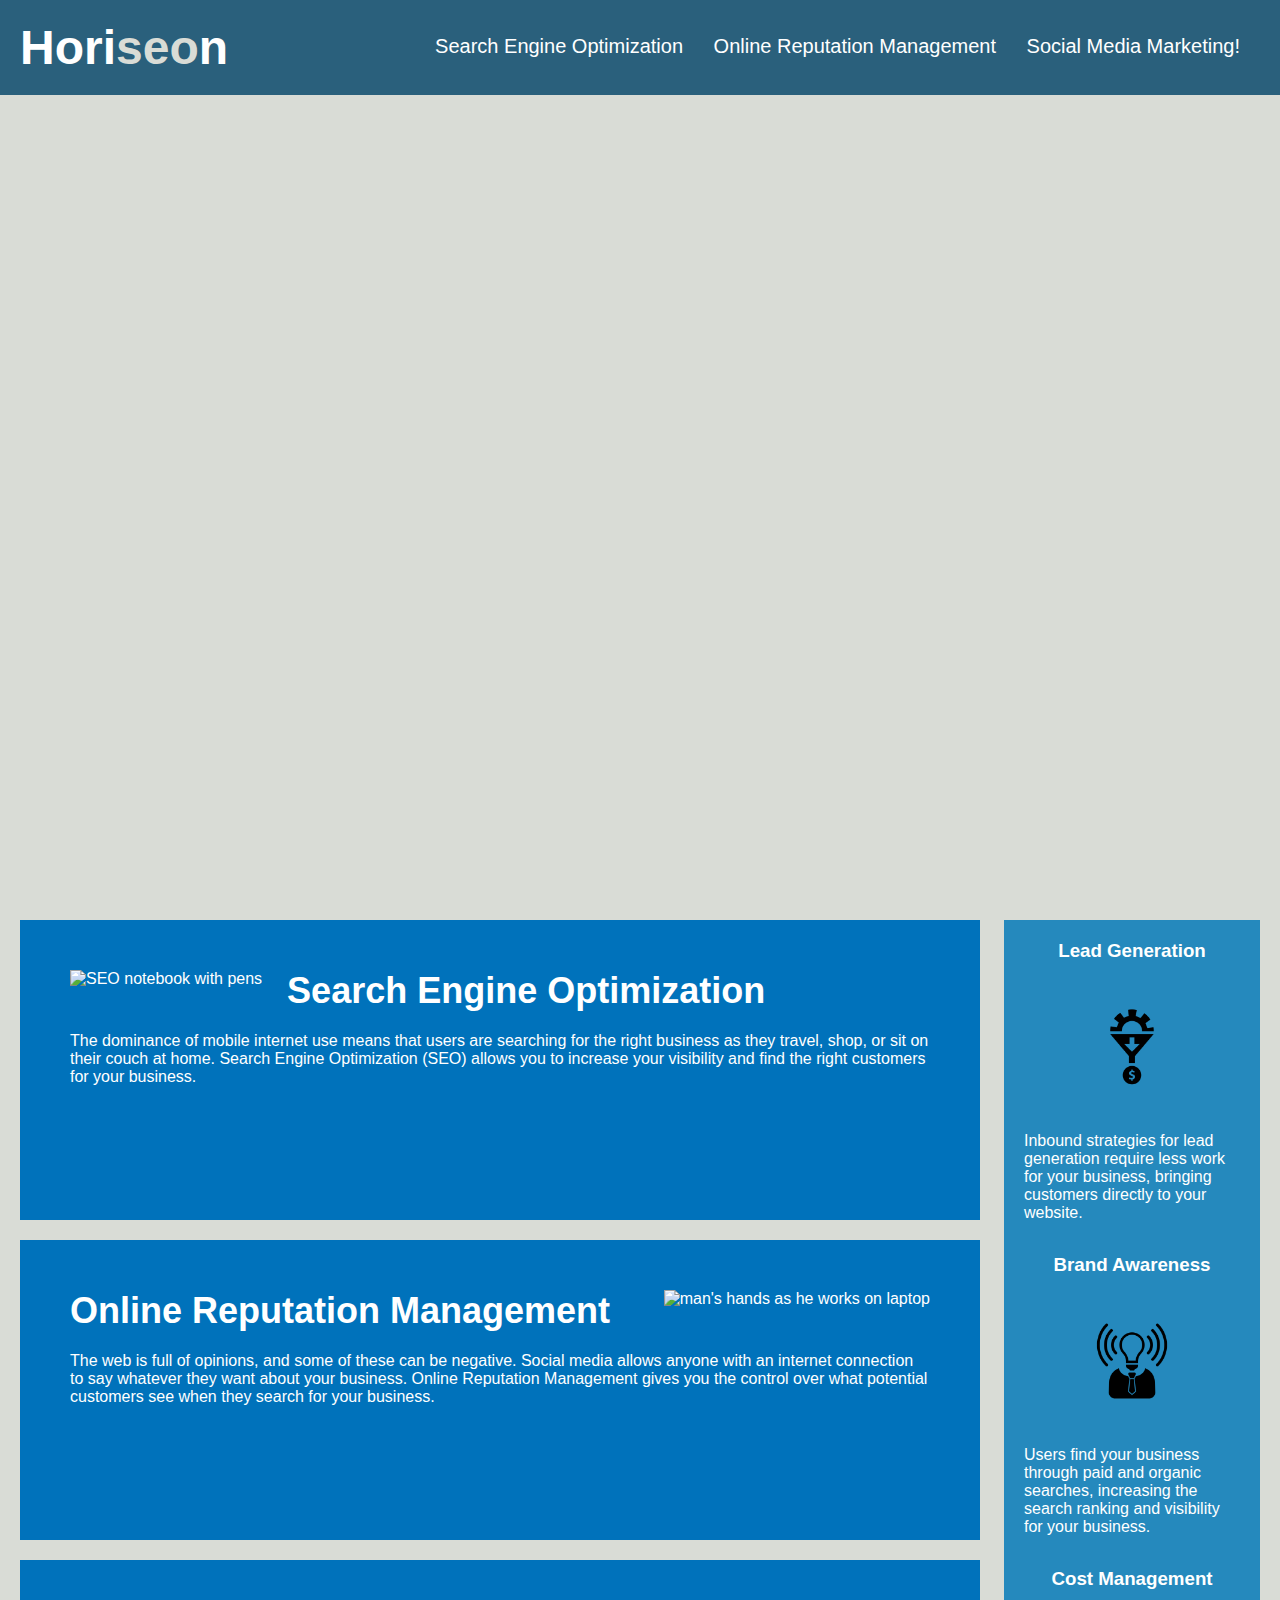
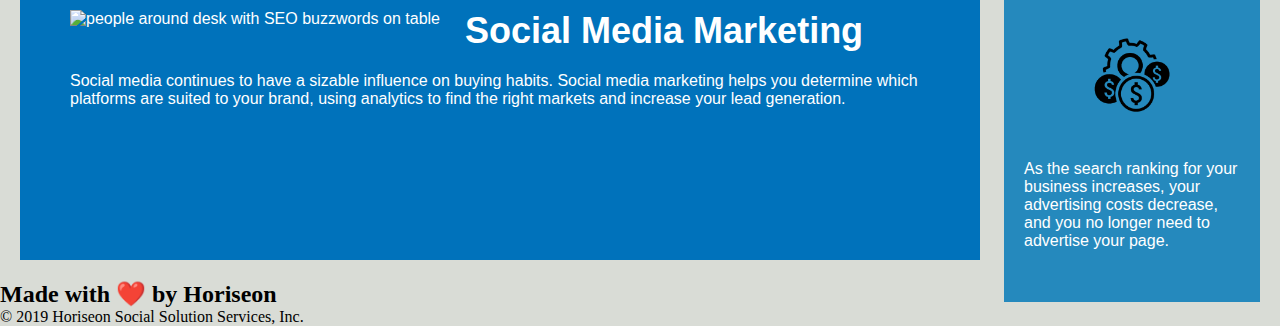
==== starter/index.html @ 6b81cbca "fixed header and footer sections. Modified CSS to include" ====
<!DOCTYPE html>
<html lang="en-gb">

<head>
    <meta charset="UTF-8" />
    <link rel="stylesheet" href="./assets/css/style.css">
    <title>Horiseon</title>
</head>

<body>

    <header>
        <h1>Hori<span class="seo">seo</span>n</h1>
        <nav>
            <ul>
                <li>
                    <a href="#search-engine-optimization">Search Engine Optimization</a>
                </li>
                <li>
                    <a href="#online-reputation-management">Online Reputation Management</a>
                </li>
                <li>
                    <a href="#social-media-marketing">Social Media Marketing!</a>
                </li>
            </ul>
        </nav>
    </header>



    <div class="hero"></div>

<!--  the following is the section for services offered -->

    <section>
        <div class="search-engine-optimization">
            <img src="./assets/images/search-engine-optimization.jpg" alt="SEO notebook with pens" class="float-left" />
            <h2>Search Engine Optimization</h2>
            <p>
                The dominance of mobile internet use means that users are searching for the right business as they
                travel, shop, or sit on their couch at home. Search Engine Optimization (SEO) allows you to increase
                your visibility and find the right customers for your business.
            </p>
        </div>
        
        <div id="online-reputation-management" class="online-reputation-management">
            <img src="./assets/images/online-reputation-management.jpg" alt= "man's hands as he works on laptop" class="float-right" />
            <h2>Online Reputation Management</h2>
            <p>
                The web is full of opinions, and some of these can be negative. Social media allows anyone with an
                internet connection to say whatever they want about your business. Online Reputation Management gives
                you the control over what potential customers see when they search for your business.
            </p>
        </div>
        
        <div id="social-media-marketing" class="social-media-marketing">
            <img src="./assets/images/social-media-marketing.jpg" alt="people around desk with SEO buzzwords on table" class="float-left" />
            <h2>Social Media Marketing</h2>
            <p>
                Social media continues to have a sizable influence on buying habits. Social media marketing helps you
                determine which platforms are suited to your brand, using analytics to find the right markets and
                increase your lead generation.
            </p>
        </div>
    
    </section>

    <!-- the following is the aside at the right hand side of the page with the company key values  -->
    <aside>
        <div class="benefit-lead">
            <h3>Lead Generation</h3>
            <img src="./assets/images/lead-generation.png" />
            <p>
                Inbound strategies for lead generation require less work for your business, bringing customers directly
                to your website.
            </p>
        </div>
        <div class="benefit-brand">
            <h3>Brand Awareness</h3>
            <img src="./assets/images/brand-awareness.png" />
            <p>
                Users find your business through paid and organic searches, increasing the search ranking and visibility
                for your business.
            </p>
        </div>
        <div class="benefit-cost">
            <h3>Cost Management</h3>
            <img src="./assets/images/cost-management.png"></img>
            <p>
                As the search ranking for your business increases, your advertising costs decrease, and you no longer
                need to advertise your page.
            </p>
        </div>
   </aside>

    <!-- footer includes copyright notice at bottom of page  -->

    <footer">
        <h2>Made with ❤️️ by Horiseon</h2>
        <p>
            &copy; 2019 Horiseon Social Solution Services, Inc.
        </p>
    </footer>
</body>

</html>
---- starter/assets/css/style.css ----
* {
    box-sizing: border-box;
    padding: 0;
    margin: 0;
}

body {
    background-color: #d9dcd6;
}

header {
    padding: 20px;
    font-family: 'Trebuchet MS', 'Lucida Sans Unicode', 'Lucida Grande', 'Lucida Sans', Arial, sans-serif;
    background-color: #2a607c;
    color: #ffffff;
}

header h1 {
    display: inline-block;
    font-size: 48px;
}

header h1 .seo {
    color: #d9dcd6;
}

header nav {
    padding-top: 15px;
    margin-right: 20px;
    float: right;
    font-family: 'Gill Sans', 'Gill Sans MT', Calibri, 'Trebuchet MS', sans-serif;
    font-size: 20px;
}

header nav ul {
    list-style-type: none;
}

header nav ul li {
    display: inline-block;
    margin-left: 25px;
}

a {
    color: #ffffff;
    text-decoration: none;
}

p {
    font-size: 16px;
}

.hero {
    height: 800px;
    width: 100%;
    margin-bottom: 25px;
    background-image: url("../images/digital-marketing-meeting.jpg") ;
    background-size: cover;
    background-position: center;
}

.float-left {
    float: left;
    margin-right: 25px;
}

.float-right {
    float: right;
    margin-left: 25px;
}

section {
    width: 75%;
    display: inline-block;
    margin-left: 20px;
}

aside {
    margin-right: 20px;
    padding: 20px;
    clear: both;
    float: right;
    width: 20%;
    height: 100%;
    font-family: 'Gill Sans', 'Gill Sans MT', Calibri, 'Trebuchet MS', sans-serif;
    background-color: #2589bd;
}

.benefit-lead, .benefit-brand, .benefit-cost {
    margin-bottom: 32px;
    color: #ffffff;
}

.benefit-lead h3 {
    margin-bottom: 10px;
    text-align: center;
}

.benefit-brand h3 {
    margin-bottom: 10px;
    text-align: center;
}

.benefit-cost h3 {
    margin-bottom: 10px;
    text-align: center;
}

.benefit-lead img {
    display: block;
    margin: 10px auto;
    max-width: 150px;
}

.benefit-brand img {
    display: block;
    margin: 10px auto;
    max-width: 150px;
}

.benefit-cost img {
    display: block;
    margin: 10px auto;
    max-width: 150px;
}

.search-engine-optimization, .online-reputation-management, .social-media-marketing {
    margin-bottom: 20px;
    padding: 50px;
    height: 300px;
    font-family: 'Gill Sans', 'Gill Sans MT', Calibri, 'Trebuchet MS', sans-serif;
    background-color: #0072bb;
    color: #ffffff;
}

section img {
    max-height: 200px;
}


.search-engine-optimization h2 {
    margin-bottom: 20px;
    font-size: 36px;
}

.online-reputation-management h2 {
    margin-bottom: 20px;
    font-size: 36px;
}

.social-media-marketing h2 {
    margin-bottom: 20px;
    font-size: 36px;
}

footer {
    padding: 30px;
    clear: both;
    font-family: 'Trebuchet MS', 'Lucida Sans Unicode', 'Lucida Grande', 'Lucida Sans', Arial, sans-serif;
    text-align: center;
}

footer h2 {
    font-size: 20px;
}
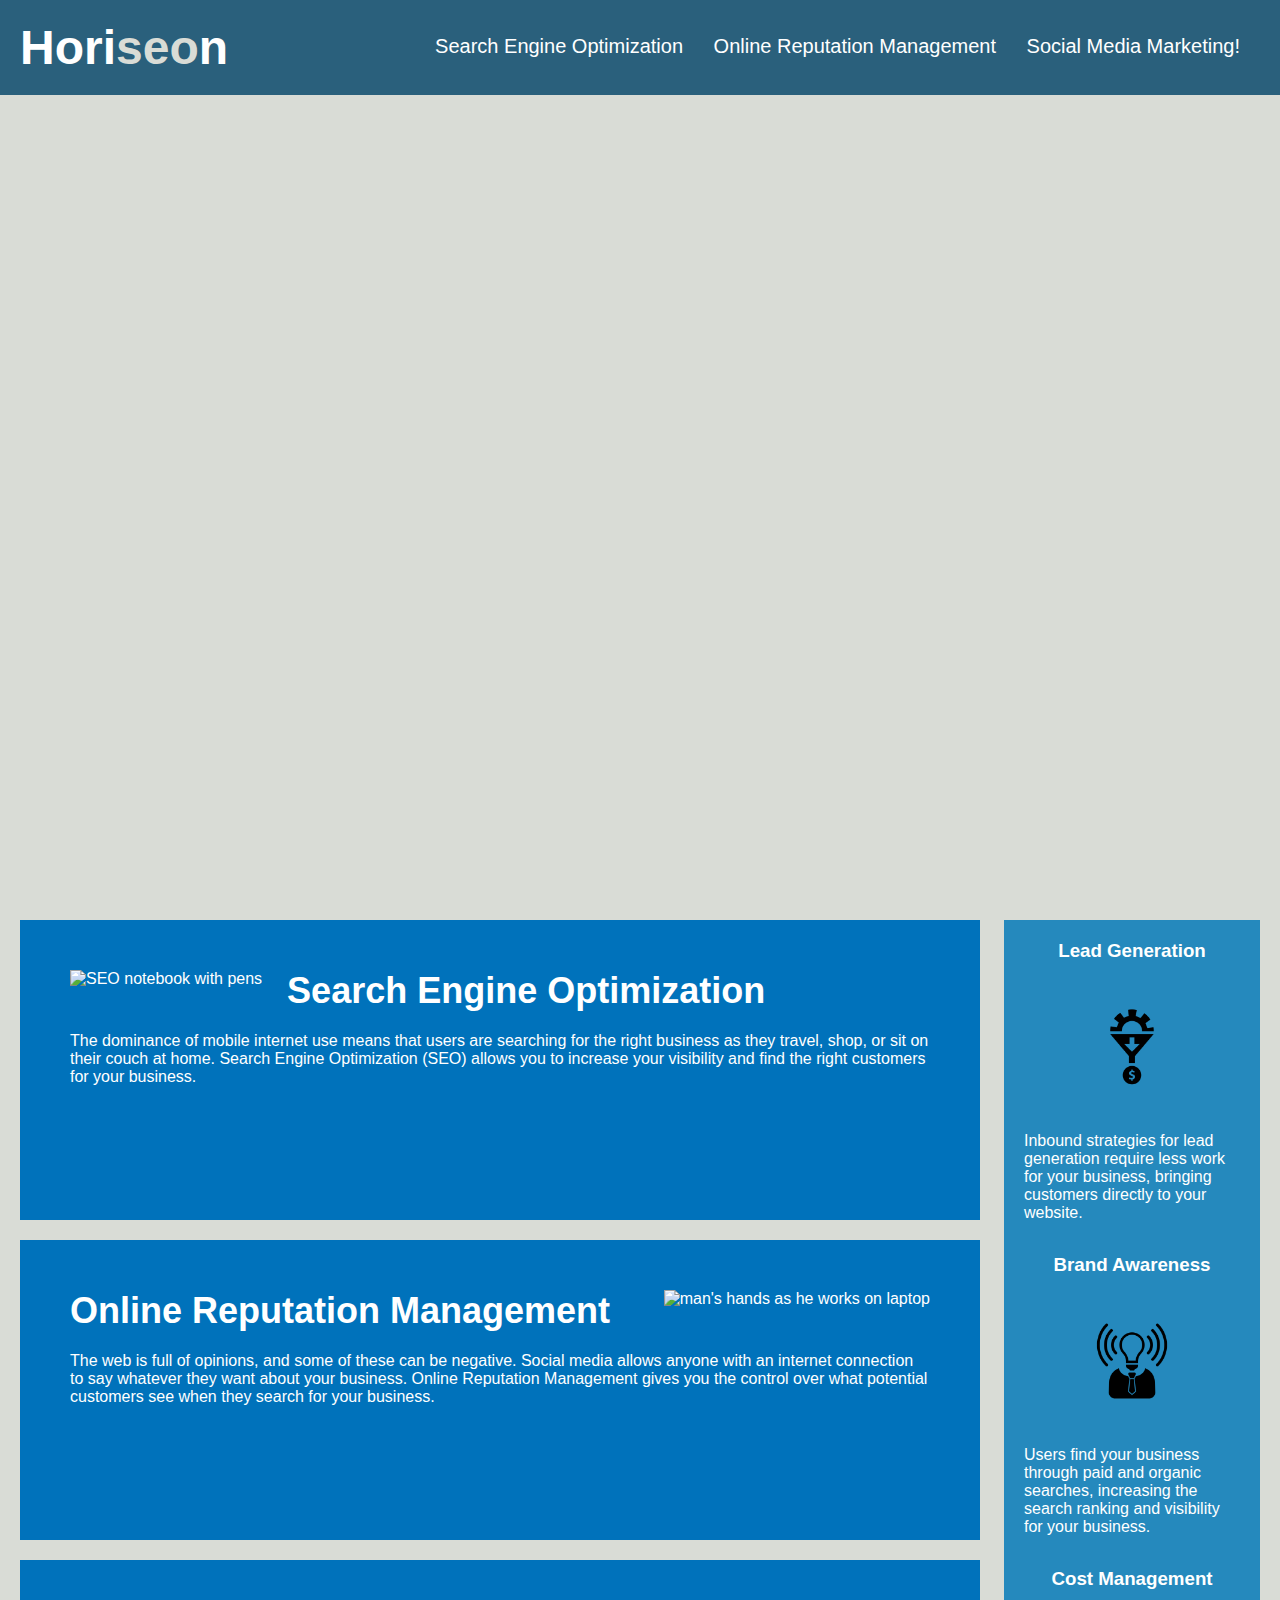
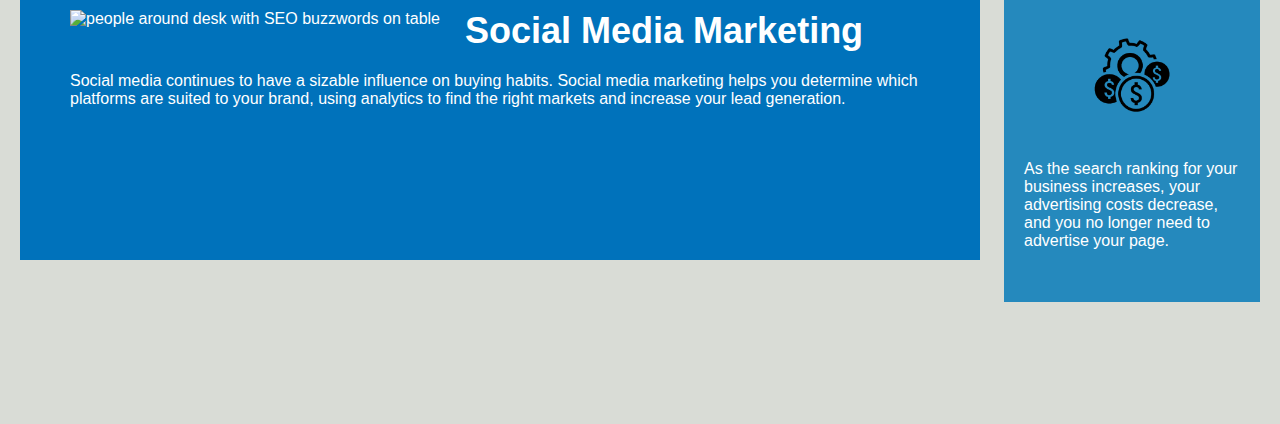
==== commit 1a8ea141: "have consolidated the CSS elements and added notes as well as icon alts." ====
--- a/starter/index.html
+++ b/starter/index.html
@@ -33,7 +33,7 @@
 <!--  the following is the section for services offered -->
 
     <section>
-        <div class="search-engine-optimization">
+        <div class="SEO">
             <img src="./assets/images/search-engine-optimization.jpg" alt="SEO notebook with pens" class="float-left" />
             <h2>Search Engine Optimization</h2>
             <p>
@@ -43,7 +43,7 @@
             </p>
         </div>
         
-        <div id="online-reputation-management" class="online-reputation-management">
+        <div class="reputation">
             <img src="./assets/images/online-reputation-management.jpg" alt= "man's hands as he works on laptop" class="float-right" />
             <h2>Online Reputation Management</h2>
             <p>
@@ -53,7 +53,7 @@
             </p>
         </div>
         
-        <div id="social-media-marketing" class="social-media-marketing">
+        <div class="SM">
             <img src="./assets/images/social-media-marketing.jpg" alt="people around desk with SEO buzzwords on table" class="float-left" />
             <h2>Social Media Marketing</h2>
             <p>
@@ -67,25 +67,25 @@
 
     <!-- the following is the aside at the right hand side of the page with the company key values  -->
     <aside>
-        <div class="benefit-lead">
+        <div class="lead">
             <h3>Lead Generation</h3>
-            <img src="./assets/images/lead-generation.png" />
+            <img src="./assets/images/lead-generation.png" alt="lead generation icon"/>
             <p>
                 Inbound strategies for lead generation require less work for your business, bringing customers directly
                 to your website.
             </p>
         </div>
-        <div class="benefit-brand">
+        <div class="brand">
             <h3>Brand Awareness</h3>
-            <img src="./assets/images/brand-awareness.png" />
+            <img src="./assets/images/brand-awareness.png" alt="brand awareness icon"/>
             <p>
                 Users find your business through paid and organic searches, increasing the search ranking and visibility
                 for your business.
             </p>
         </div>
-        <div class="benefit-cost">
+        <div class="cost">
             <h3>Cost Management</h3>
-            <img src="./assets/images/cost-management.png"></img>
+            <img src="./assets/images/cost-management.png" alt="cost management icon"/>
             <p>
                 As the search ranking for your business increases, your advertising costs decrease, and you no longer
                 need to advertise your page.
@@ -95,11 +95,11 @@
 
     <!-- footer includes copyright notice at bottom of page  -->
 
-    <footer">
+    <footer>
         <h2>Made with ❤️️ by Horiseon</h2>
         <p>
             &copy; 2019 Horiseon Social Solution Services, Inc.
-        </p>
+        </p> 
     </footer>
 </body>
 
--- a/starter/assets/css/style.css
+++ b/starter/assets/css/style.css
@@ -69,11 +69,15 @@
     margin-left: 25px;
 }
 
+/* section includes main services offered */
+
 section {
     width: 75%;
     display: inline-block;
     margin-left: 20px;
 }
+
+/* right hand side element including key offers */
 
 aside {
     margin-right: 20px;
@@ -86,45 +90,23 @@
     background-color: #2589bd;
 }
 
-.benefit-lead, .benefit-brand, .benefit-cost {
+.lead, .brand, .cost {
     margin-bottom: 32px;
     color: #ffffff;
 }
 
-.benefit-lead h3 {
+aside h3 {
     margin-bottom: 10px;
     text-align: center;
 }
 
-.benefit-brand h3 {
-    margin-bottom: 10px;
-    text-align: center;
-}
-
-.benefit-cost h3 {
-    margin-bottom: 10px;
-    text-align: center;
-}
-
-.benefit-lead img {
+aside img {
     display: block;
     margin: 10px auto;
     max-width: 150px;
 }
 
-.benefit-brand img {
-    display: block;
-    margin: 10px auto;
-    max-width: 150px;
-}
-
-.benefit-cost img {
-    display: block;
-    margin: 10px auto;
-    max-width: 150px;
-}
-
-.search-engine-optimization, .online-reputation-management, .social-media-marketing {
+.SEO, .reputation, .SM {
     margin-bottom: 20px;
     padding: 50px;
     height: 300px;
@@ -137,23 +119,15 @@
     max-height: 200px;
 }
 
-
-.search-engine-optimization h2 {
+h2 {
     margin-bottom: 20px;
     font-size: 36px;
-}
+    }
 
-.online-reputation-management h2 {
-    margin-bottom: 20px;
-    font-size: 36px;
-}
-
-.social-media-marketing h2 {
-    margin-bottom: 20px;
-    font-size: 36px;
-}
+/* footer remains invisible as that is how it is on the image given */
 
 footer {
+    visibility: hidden;
     padding: 30px;
     clear: both;
     font-family: 'Trebuchet MS', 'Lucida Sans Unicode', 'Lucida Grande', 'Lucida Sans', Arial, sans-serif;
@@ -161,5 +135,5 @@
 }
 
 footer h2 {
-    font-size: 20px;
+        font-size: 20px;
 }
